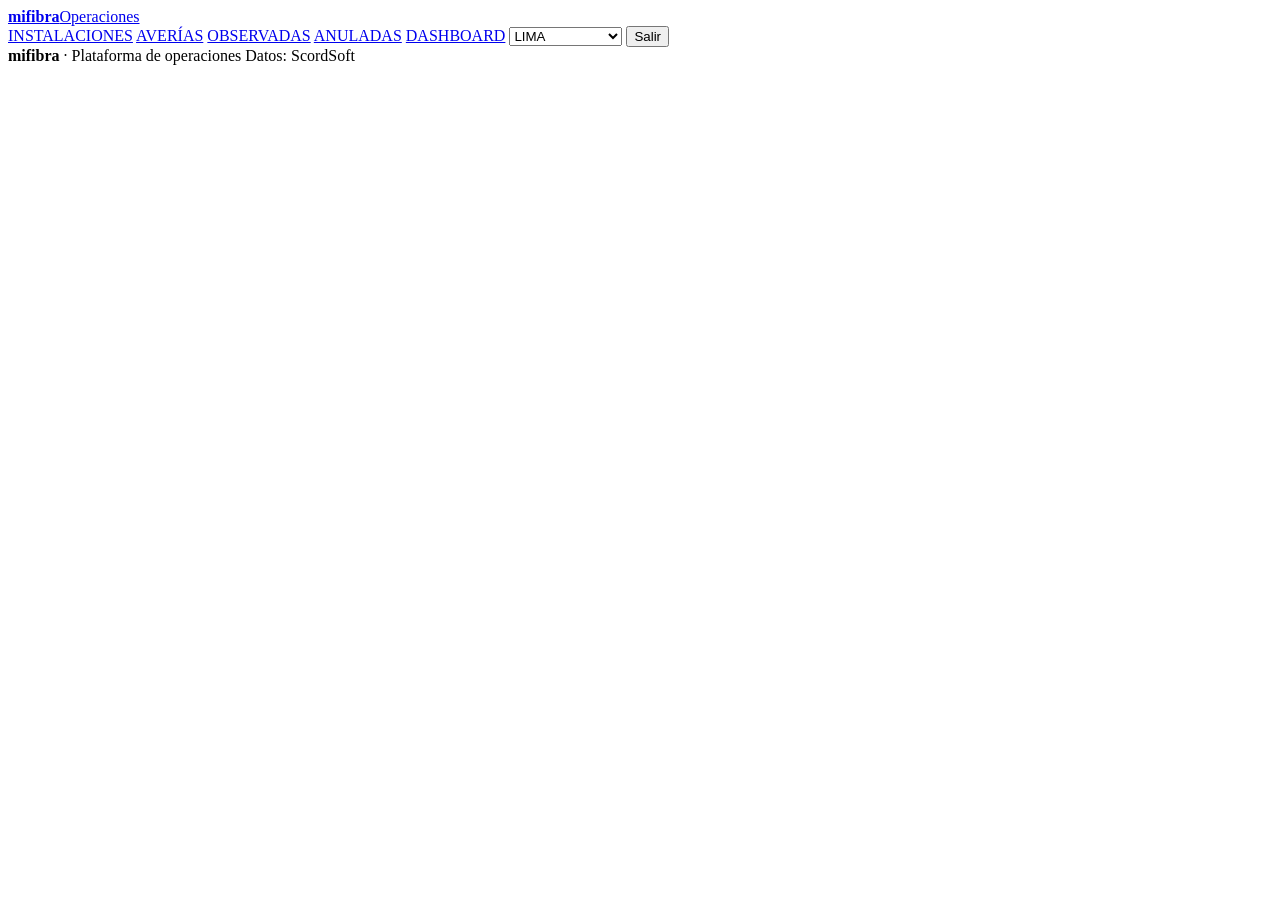
==== public/index.html @ 72ed8662 "Portal de Operaciones Mi Fibra: robot ScordSoft, API y portal Versión inicial pública (historial ant" ====
<!doctype html>
<html lang="es">
<head>
<meta charset="utf-8">
<meta name="viewport" content="width=device-width, initial-scale=1">
<meta name="robots" content="noindex, nofollow">
<title>Mi Fibra · Operaciones</title>
<link rel="preconnect" href="https://fonts.googleapis.com">
<link rel="preconnect" href="https://fonts.gstatic.com" crossorigin>
<link href="https://fonts.googleapis.com/css2?family=Montserrat:wght@500;600;700;800&family=DM+Sans:wght@400;500;700&display=swap" rel="stylesheet">
<link rel="stylesheet" href="/app.css">
</head>
<body>
<header class="cabecera">
  <div class="contenedor">
    <a class="marca" href="#inicio"><b>mifibra</b><span>Operaciones</span></a>
    <nav class="nav" aria-label="Módulos">
      <a href="/instalaciones.html" data-ruta="instalaciones">INSTALACIONES</a>
      <a href="/averias.html" data-ruta="averias">AVERÍAS</a>
      <a href="#observadas" data-ruta="observadas">OBSERVADAS</a>
      <a href="#anuladas" data-ruta="anuladas">ANULADAS</a>
      <a href="#dashboard" data-ruta="dashboard" class="dash">DASHBOARD</a>
      <select id="filial" class="filial" aria-label="Filial" title="Filial"><option>LIMA</option><option>ANCASH</option><option>AREQUIPA</option><option>CAJAMARCA</option><option>HUANUCO</option><option>LA LIBERTAD</option><option>LAMBAYEQUE</option><option>PIURA</option></select>
      <button type="button" class="salir" id="salir">Salir</button>
    </nav>
  </div>
</header>

<main id="vista" aria-live="polite"></main>

<footer class="pie">
  <div class="contenedor">
    <span><b>mifibra</b> · Plataforma de operaciones</span>
    <span id="actualizado">Datos: ScordSoft</span>
  </div>
</footer>

<div class="acceso" id="acceso" hidden>
  <form id="form-acceso">
    <div class="marca"><b>mifibra</b><span>Operaciones</span></div>
    <h1>Ingresa al portal</h1>
    <label>Contraseña del portal
      <input type="password" id="clave" autocomplete="current-password" required>
    </label>
    <p class="error" id="error-acceso" role="alert"></p>
    <button class="btn" type="submit">Ingresar</button>
  </form>
</div>

<script src="/app.js"></script>
</body>
</html>
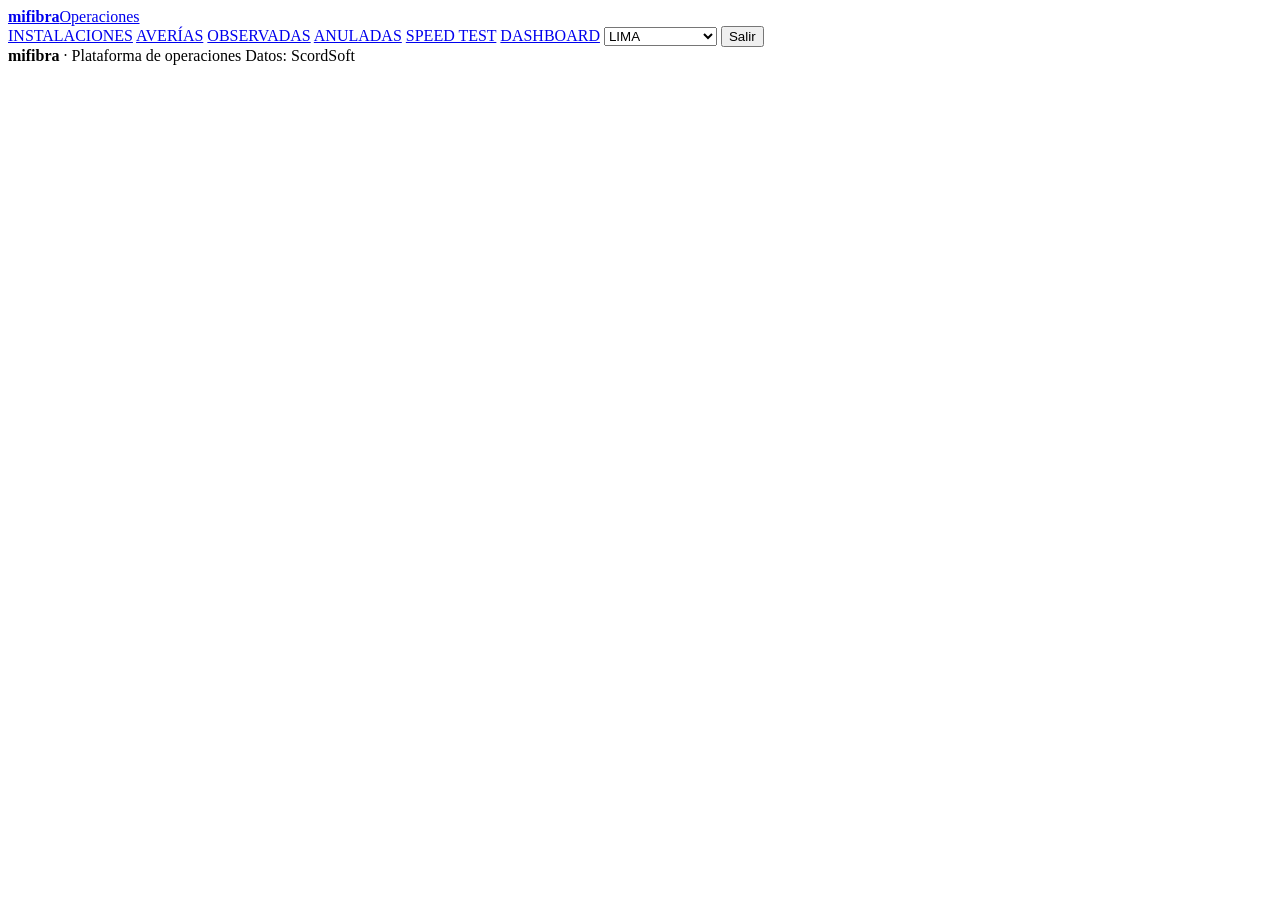
==== commit c7c3cdec: "Vista previa Speed Test con datos reales (página, tarjetas de portada y menú) Co-Authored-By: Claude" ====
--- a/public/index.html
+++ b/public/index.html
@@ -19,6 +19,7 @@
       <a href="/averias.html" data-ruta="averias">AVERÍAS</a>
       <a href="#observadas" data-ruta="observadas">OBSERVADAS</a>
       <a href="#anuladas" data-ruta="anuladas">ANULADAS</a>
+      <a href="/speedtest.html">SPEED TEST</a>
       <a href="#dashboard" data-ruta="dashboard" class="dash">DASHBOARD</a>
       <select id="filial" class="filial" aria-label="Filial" title="Filial"><option>LIMA</option><option>ANCASH</option><option>AREQUIPA</option><option>CAJAMARCA</option><option>HUANUCO</option><option>LA LIBERTAD</option><option>LAMBAYEQUE</option><option>PIURA</option></select>
       <button type="button" class="salir" id="salir">Salir</button>
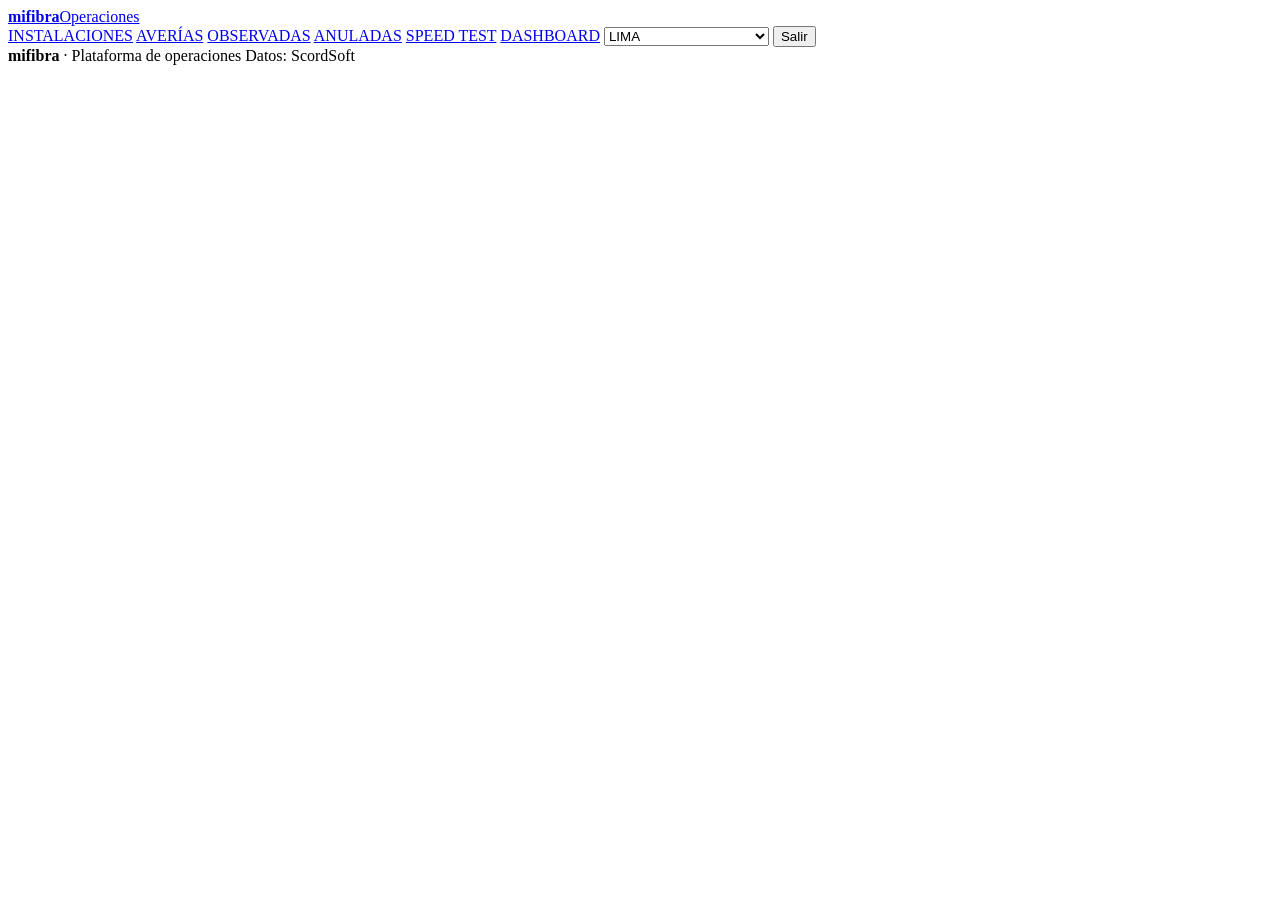
==== commit 1238da0a: "Filial en 2 bloques: Lima y Provincias (total de las 7 filiales) con segmentador de filial (vista pr" ====
--- a/public/index.html
+++ b/public/index.html
@@ -21,7 +21,7 @@
       <a href="#anuladas" data-ruta="anuladas">ANULADAS</a>
       <a href="/speedtest.html">SPEED TEST</a>
       <a href="#dashboard" data-ruta="dashboard" class="dash">DASHBOARD</a>
-      <select id="filial" class="filial" aria-label="Filial" title="Filial"><option>LIMA</option><option>ANCASH</option><option>AREQUIPA</option><option>CAJAMARCA</option><option>HUANUCO</option><option>LA LIBERTAD</option><option>LAMBAYEQUE</option><option>PIURA</option></select>
+      <select id="filial" class="filial" aria-label="Filial" title="Filial"><option value="LIMA">LIMA</option><optgroup label="PROVINCIAS"><option value="PROVINCIAS">PROVINCIAS (todas)</option><option value="ANCASH">· Ancash</option><option value="AREQUIPA">· Arequipa</option><option value="CAJAMARCA">· Cajamarca</option><option value="HUANUCO">· Huanuco</option><option value="LA LIBERTAD">· La Libertad</option><option value="LAMBAYEQUE">· Lambayeque</option><option value="PIURA">· Piura</option></optgroup></select>
       <button type="button" class="salir" id="salir">Salir</button>
     </nav>
   </div>
